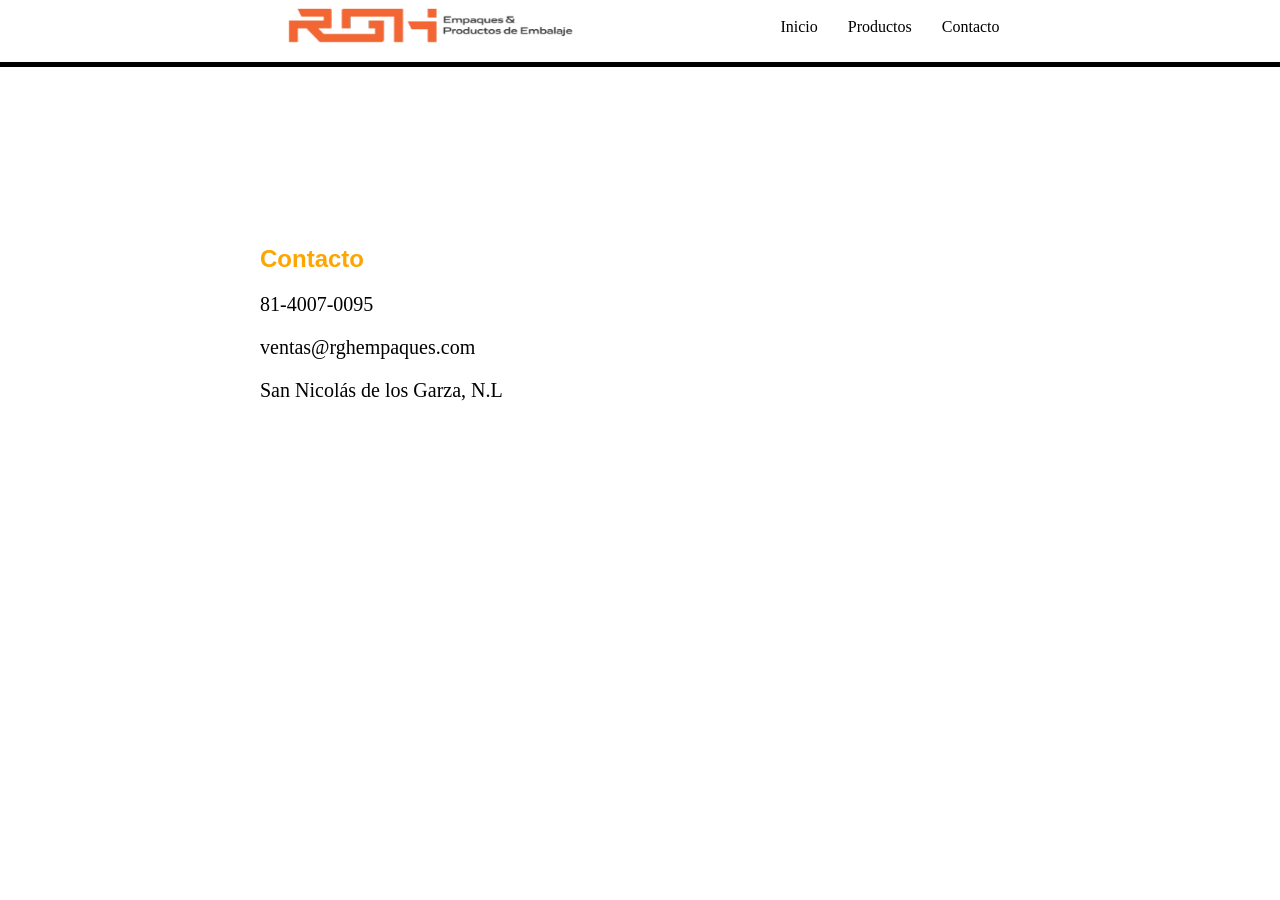
==== contacto.html @ f0e0a8bc "mas archvos html(contacto, productos)" ====
<!DOCTYPE html>
<html lang="en">
<head>
    <meta charset="UTF-8">
    <meta name="viewport" content="width=device-width, initial-scale=1.0">
    <title>Contacto</title>
    <link rel="stylesheet" href="style.css">
</head>
<body>

    <header>
        <div class="contenedorheader">
            <div class="logo">
                <img src="img/RGHempaques logo 2.png" alt="logo" width="300px" height="50px">
            </div>
            <nav>
                <a href="index.html" class="encabezado">Inicio</a>
                <a href="productos.html" class="encabezado">Productos</a>
                <a href="contacto.html" class="encabezado">Contacto</a>
            </nav>
        </div>
       <hr color="black" style="height: 3px;">
    </header>
    
    <div class="contacto">
        
        <div class="contactanos">
            <div class="numero">
                <h2>Contacto</h2>
                <p>81-4007-0095</p>
                <p>ventas@rghempaques.com</p>
                <p>San Nicolás de los Garza, N.L</p>
            </div>
        </div>
    </div>

</body>
</html>
---- style.css ----
body{margin: 0; overflow-x: hidden;}
/* sticky sirve para mantener un objeto pegado mientras se desplaza la pantalla */
header{position: sticky; top: 0; z-index: 1000; background-color: white;}
.contenedorheader{display: flex; gap: 200px; align-items: center; justify-content: center; margin-bottom:0px;}
nav{display: flex; gap: 30px; transition: 0.5s ease;}
.encabezado{transition: 0.5s ease; text-decoration: none; color: black;}
.encabezado:hover{transform: scale(1.1); color: orange;}
.imagen{display: flex; justify-content: center; width: 100%;}
.quienessomos{width: 800px; height: 300px; border-radius: 20px; background-color: rgba(192, 190, 187, 0.575); margin: 0 auto; margin-top: 10px;
    display: flex; flex-direction: column; text-align: center; padding: 10px; margin-bottom: 15px;}
.quienessomos p{margin-top: 0 auto;font-size: 20px;}
h2{font-family:'Franklin Gothic Medium', 'Arial Narrow', Arial, sans-serif;}
.productos{width: 1000px; height: auto; margin: 0 auto; margin-top: 20px; border-radius: 20px; margin-bottom: 200px;}
input{display: none;} 
/* display:none sirve para ocultar */
.contenido{display: none; padding: 10px; background:  rgba(192, 190, 187, 0.575); border-radius: 10px;}
/* checked es para condicionar a que se haga solamente cuando esta marcado el input:Radio
el ~ es para usar un elemento del mismo nivel jeraquico o inferior, basicamente para seleccionar de manera especifica una clase o id 
display:block para que ocupe el espacio completo necesario*/
#tab-cajas:checked ~ .contenidoproductos .cajas{display: inline-block;}
#tab-peliculas:checked ~ .contenidoproductos .peliculas{display: inline-block;}
#tab-cintas:checked ~ .contenidoproductos .cintas{display: inline-block;}
#tab-fleje:checked ~ .contenidoproductos .fleje{display: inline-block;}
#tab-foam:checked ~ .contenidoproductos .foam{display: inline-block;}
#tab-herramienta:checked ~ .contenidoproductos .herramienta{display: inline-block;}
#tab-otros:checked ~ .contenidoproductos .otros{display: block;}
.pestaña{display: inline-block; background-color: rgba(255, 166, 0, 0.596); cursor: pointer; border-radius: 5px; padding: 5px; transition: 0.5s ease;}
.pestaña:hover{transform: scale(1.05);}
#tab-cajas:checked ~ .pestaña label[for="tab-cajas"],#tab-peliculas:checked ~ .pestaña label[for="tab-peliculas"]{background-color: aqua;}
.rayafinal{width:100vw; height: 50px; background: rgba(255, 166, 0, 0.61);}
.contacto{background-image: linear-gradient(rgba(0, 0, 0, 0.377)), url(img/almacen\ 4.jpg); background-repeat: no-repeat; background-size: cover; width: 100vw; height: 700px;
        display: flex; }
.contactanos{width: 800px; height: 400px; background: rgba(255, 255, 255, 0.863); margin: 0 auto; margin-top: 150px; border-radius: 20px; 
    display: flex; gap: 130px;}
.contactanos h2{margin-left: 20px; color: orange;}
.contactanos p{font-size: 20px; margin-left: 20px;}
.productos img{width: 250px; height: 250px;}
.imgprod{display: flex; align-items: center; flex-direction: column;}
.imagenesclase{display: flex; flex-wrap: wrap; justify-content: center; gap: 10px;}
.imagenesclase img{transition: 0.5s ease; border-radius: 5px;}
.imagenesclase img:hover{transform: scale(1.04);}
@media(max-width: 768px){
    .contenedorheader {
    flex-direction: column;
    gap: 15px;
    padding: 10px 0;
  }

  nav {
    flex-wrap: wrap;
    justify-content: center;
    gap: 15px;
  }

  /* 2. Sección "Quiénes somos" adaptada al ancho del celular */
  .quienessomos {
    width: 90%;
    height: auto;
    padding: 20px;
    box-sizing: border-box;
  }

  /* 3. Sección de productos y pestañas */
  .productos {
    width: 95%;
    margin-bottom: 50px;
  }

  .pestaña {
    margin-bottom: 5px; /* Separa los botones si bajan de línea */
  }

  .productos img {
    width: 140px;  /* Imágenes un poco más pequeñas para que quepan dos por fila */
    height: 140px;
  }

  /* 4. Sección de contacto */
  .contacto {
    height: auto;
    padding: 40px 0;
  }

  .contactanos {
    width: 90%;
    height: auto;
    flex-direction: column;
    gap: 20px;
    margin-top: 20px;
    padding: 20px;
    box-sizing: border-box;
  }

  .contactanos h2, 
  .contactanos p {
    margin-left: 0;
    text-align: center;
  }
}
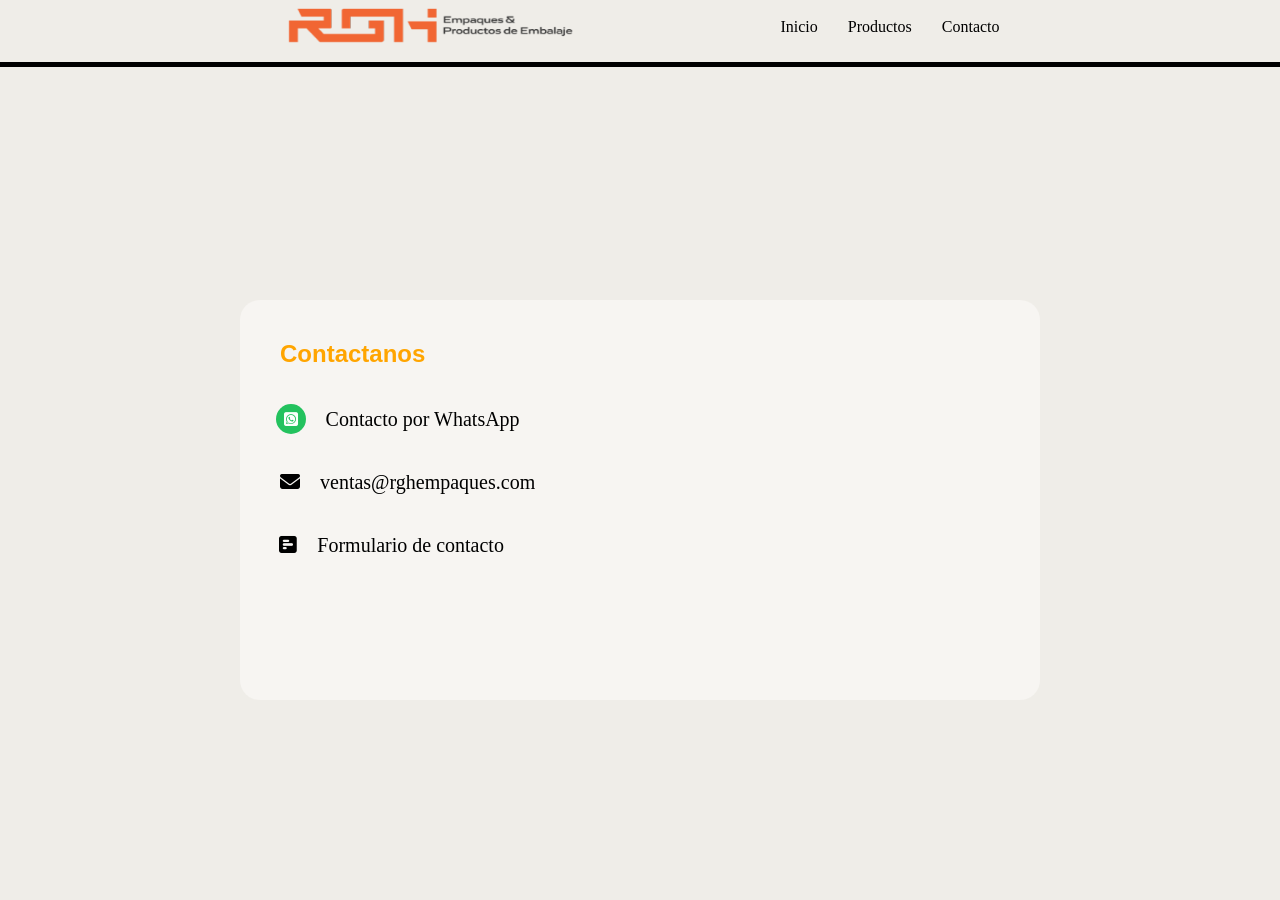
==== commit 4e3d8461: "Commit final" ====
--- a/contacto.html
+++ b/contacto.html
@@ -5,7 +5,14 @@
     <meta name="viewport" content="width=device-width, initial-scale=1.0">
     <title>Contacto</title>
     <link rel="stylesheet" href="style.css">
+    <link rel="stylesheet"
+      href="https://cdnjs.cloudflare.com/ajax/libs/font-awesome/6.7.2/css/all.min.css">
+
+    <style>
+        body{background-image: linear-gradient(rgba(0, 0, 0, 0.452)), url(img/almacen\ 4.jpg);}
+    </style>
 </head>
+
 <body>
 
     <header>
@@ -26,12 +33,39 @@
         
         <div class="contactanos">
             <div class="numero">
-                <h2>Contacto</h2>
-                <p>81-4007-0095</p>
-                <p>ventas@rghempaques.com</p>
-                <p>San Nicolás de los Garza, N.L</p>
-            </div>
+                <h2>Contactanos</h2>
+
+                    <div class="whatsapp-contacto">
+                        <a class="whatsapp" href="https://wa.me/528140070095" target="_blank" rel="noopener noreferrer">
+                        <i class="fa-brands fa-square-whatsapp" aria-hidden="true"></i>
+                        </a>
+                        <p>Contacto por WhatsApp</p>
+                    </div>
+
+                    <div class="email">
+                        <a class="emailicono" href="mailto:ventas@rghempaques.com">
+                        <i class="fa-solid fa-envelope" aria-hidden="true"></i>
+                        <p>ventas@rghempaques.com</p>
+                        </a>
+                    </div>
+
+                    <div class="formulario">
+                        <a class="foricono" href="formulario.html">
+                            <i class="fa-solid fa-square-poll-horizontal"></i>
+                            <p>Formulario de contacto</p>
+                        </a>
+                    </div>
+
+                </div>
+
+            <div class="mapa">
+            <iframe src="https://www.google.com/maps/embed?pb=!1m18!1m12!1m3!1d317.5388037767099!2d-100.1830301877655!3d25.785704981664523!2m3!1f0!2f0!3f0!3m2!1i1024!2i768!4f13.1!3m3!1m2!1s0x8662ec0f6cf2727b%3A0x8c8a0ed9f5ce06c4!2sGaleana%20204B%2C%20Cabecera%20Municipal%20(Apodaca)%2C%20Apodaca%20Centro%2C%2066600%20Cdad.%20Apodaca%2C%20N.L.!5e0!3m2!1ses!2smx!4v1795567985160!5m2!1ses!2smx" 
+            width="350px" height="350px" style="border:0;" allowfullscreen="" loading="lazy" referrerpolicy="strict-origin-when-cross-origin"></iframe>
+         </div>
+
         </div>
+
+         
     </div>
 
 </body>
--- a/style.css
+++ b/style.css
@@ -1,19 +1,20 @@
-body{margin: 0; overflow-x: hidden;}
+body{margin: 0; overflow-x: hidden; background-color:#efede8;}
 /* sticky sirve para mantener un objeto pegado mientras se desplaza la pantalla */
-header{position: sticky; top: 0; z-index: 1000; background-color: white;}
+header{position: sticky; top: 0; z-index: 1000; background-color: #efede8;}
 .contenedorheader{display: flex; gap: 200px; align-items: center; justify-content: center; margin-bottom:0px;}
 nav{display: flex; gap: 30px; transition: 0.5s ease;}
 .encabezado{transition: 0.5s ease; text-decoration: none; color: black;}
 .encabezado:hover{transform: scale(1.1); color: orange;}
 .imagen{display: flex; justify-content: center; width: 100%;}
-.quienessomos{width: 800px; height: 300px; border-radius: 20px; background-color: rgba(192, 190, 187, 0.575); margin: 0 auto; margin-top: 10px;
+.imagen img{height: auto;}
+.quienessomos{width: 800px; height: 300px; border-radius: 20px; background-color:#f7f5f2; margin: 0 auto; margin-top: 10px;
     display: flex; flex-direction: column; text-align: center; padding: 10px; margin-bottom: 15px;}
 .quienessomos p{margin-top: 0 auto;font-size: 20px;}
 h2{font-family:'Franklin Gothic Medium', 'Arial Narrow', Arial, sans-serif;}
 .productos{width: 1000px; height: auto; margin: 0 auto; margin-top: 20px; border-radius: 20px; margin-bottom: 200px;}
-input{display: none;} 
+.productos input{display: none;} 
 /* display:none sirve para ocultar */
-.contenido{display: none; padding: 10px; background:  rgba(192, 190, 187, 0.575); border-radius: 10px;}
+.contenido{display: none; padding: 10px; background:  #f7f5f2; border-radius: 10px;}
 /* checked es para condicionar a que se haga solamente cuando esta marcado el input:Radio
 el ~ es para usar un elemento del mismo nivel jeraquico o inferior, basicamente para seleccionar de manera especifica una clase o id 
 display:block para que ocupe el espacio completo necesario*/
@@ -24,14 +25,14 @@
 #tab-foam:checked ~ .contenidoproductos .foam{display: inline-block;}
 #tab-herramienta:checked ~ .contenidoproductos .herramienta{display: inline-block;}
 #tab-otros:checked ~ .contenidoproductos .otros{display: block;}
-.pestaña{display: inline-block; background-color: rgba(255, 166, 0, 0.596); cursor: pointer; border-radius: 5px; padding: 5px; transition: 0.5s ease;}
-.pestaña:hover{transform: scale(1.05);}
+.pestaña{display: inline-block; background-color:  #e86f13; cursor: pointer; border-radius: 5px; padding: 5px; 
+  transition: 0.3s ease; color:white;}
+.pestaña:hover{transform: scale(1.05); background-color:  #e86f13cc;}
 #tab-cajas:checked ~ .pestaña label[for="tab-cajas"],#tab-peliculas:checked ~ .pestaña label[for="tab-peliculas"]{background-color: aqua;}
-.rayafinal{width:100vw; height: 50px; background: rgba(255, 166, 0, 0.61);}
-.contacto{background-image: linear-gradient(rgba(0, 0, 0, 0.377)), url(img/almacen\ 4.jpg); background-repeat: no-repeat; background-size: cover; width: 100vw; height: 700px;
-        display: flex; }
-.contactanos{width: 800px; height: 400px; background: rgba(255, 255, 255, 0.863); margin: 0 auto; margin-top: 150px; border-radius: 20px; 
-    display: flex; gap: 130px;}
+.contacto{ width: 100vw; height: 700px; display: flex; gap:50px; justify-content: center; align-items: center; 
+ }
+.contactanos{width: 800px; height: 400px; background:#f7f5f2; margin: 0 auto; margin-top: 150px; border-radius: 20px; 
+    display: flex; gap: 130px; box-sizing: border-box; padding:20px;}
 .contactanos h2{margin-left: 20px; color: orange;}
 .contactanos p{font-size: 20px; margin-left: 20px;}
 .productos img{width: 250px; height: 250px;}
@@ -39,11 +40,74 @@
 .imagenesclase{display: flex; flex-wrap: wrap; justify-content: center; gap: 10px;}
 .imagenesclase img{transition: 0.5s ease; border-radius: 5px;}
 .imagenesclase img:hover{transform: scale(1.04);}
+.whatsapp {
+   width: 30px; height: 30px; display: grid; place-items: center; 
+    border-radius: 50%; background-color: #23c25e; color: rgb(251, 255, 252); text-decoration: none; z-index: 10;}
+.whatsapp-contacto{
+    display: flex; flex-direction: row; align-items: center; justify-content: center;
+}
+.email a , .formulario a{
+    display: flex; align-items: center; color: inherit; text-decoration: none; font-size: 20px; justify-content: center;}
+.emailicono{ display: grid; place-items: center; margin-left:20px;}
+.portada {
+    width: min(1180px, calc(100% - 40px));margin: 35px auto; padding: 40px; display: grid;
+grid-template-columns: 1fr 1.1fr; align-items: center; gap: 40px; box-sizing: border-box; background: #f7f5f2; 
+border-radius: 20px;}
+.foricono{display: grid; place-items: center; margin-right: 12px;}
+
+.portada-etiqueta { color: #e86f13; font-weight: bold; text-transform: uppercase; letter-spacing: 1px;}
+.portada h1 { margin: 12px 0; font-size: clamp(32px, 4vw, 48px); line-height: 1.1;}
+.portada-contenido > p:not(.portada-etiqueta) { font-size: 18px; line-height: 1.5;}
+.portada-imagen img { display: block; width: 100%; height: 380px; object-fit: cover; border-radius: 14px;}
+.portada-botones { display: flex; flex-wrap: wrap; gap: 12px; margin-top: 24px;}
+.boton {padding: 12px 18px; border-radius: 7px; text-decoration: none; font-weight: bold;}
+.boton-principal { color: white; background: #e86f13; transition:0.3s ease; }
+.boton-secundario {color: #333; border: 1px solid #333; transition:0.3s ease;}
+.boton-principal:hover { background: #e86f13cc; transform: scale(1.05);}
+.boton-secundario:hover { background: #333; color: white; transform: scale(1.05);}
+.raya-contacto{width:min(1180px,calc(100% - 40px));margin:35px auto 50px;padding:30px 40px;display:flex;align-items:center;justify-content:space-between;gap:24px;box-sizing:border-box;background:#e86f13;color:white;border-radius:16px;}
+.raya-contacto h2{margin:0 0 8px;color:white;}
+.raya-contacto p{margin:0;font-size:17px;}
+.raya-boton{flex-shrink:0;padding:12px 20px;border-radius:7px;background:white;color:#333;text-decoration:none;font-weight:bold;}
+.formulario-container{width:100%;max-width:800px;margin:0 auto;padding:20px;background:#f7f5f2;border-radius:10px;box-sizing:border-box;
+                      flex-direction:row; display:flex; gap:10px; justify-content:center; align-items:center; position:relative;}
+.formulario-container label{font-weight: bold;}
+.formulario-container input{margin-bottom:10px; width:400px; border:none; border-bottom:2px solid black; background:#f7f5f2; outline:none;}
+.formulario-header{display:flex; flex-direction:column; align-items:center; margin-bottom:20px;}
+.formulario-body{min-height:100vh;display:flex;flex-direction:column;}
+.formulario-body .formulario-container{margin:auto;}
+.formulario-body header hr{margin:0;border:0;height:3px;background:#000;}
+  .contacto{width:100%;box-sizing:border-box;}
+/* .mapa{width:100%;} */
+.mapa iframe{display:block;width:100%;height:280px;}
+.formulario-container button{margin-top:12px;padding:11px 24px;border:0;border-radius:7px;background:#e86f13;color:white;font-size:16px;font-weight:bold;cursor:pointer;transition:0.3s ease;}
+.formulario-container button:hover{background: #e86f13cc;transform:scale(1.05);}
+.formulario-container button:focus-visible{outline:3px solid #333;outline-offset:3px;}
+@media(max-width:600px){
+    .raya-contacto{flex-direction:column;align-items:flex-start;padding:24px;}
+}
+
+@media (max-width: 768px) {
+    .hero {
+        grid-template-columns: 1fr;
+        padding: 24px;
+        gap: 24px;
+    }
+
+    .hero-imagen img {
+        height: 250px;
+    }
+}
+
 @media(max-width: 768px){
     .contenedorheader {
     flex-direction: column;
     gap: 15px;
     padding: 10px 0;
+  }
+
+  .imagen{
+    display:none
   }
 
   nav {
@@ -67,8 +131,11 @@
   }
 
   .pestaña {
+    display: grid;
     margin-bottom: 5px; /* Separa los botones si bajan de línea */
+    grid-template-columns: repeat(2, minmax(0, 1fr));
   }
+
 
   .productos img {
     width: 140px;  /* Imágenes un poco más pequeñas para que quepan dos por fila */
@@ -96,4 +163,23 @@
     margin-left: 0;
     text-align: center;
   }
+}
+@media (max-width: 768px) {
+    .portada {
+        grid-template-columns: 1fr;
+        padding: 24px;
+        gap: 24px;
+    }
+
+    .portada-imagen img {
+        height: 250px;
+    }
+}
+@media(max-width:768px){
+    .formulario-body .formulario-container{width:calc(100% - 32px);max-width:480px;margin:24px auto;padding:18px;flex-direction:column;align-items:stretch;gap:12px;}
+    .formulario-header{align-items:flex-start;margin-bottom:0;}
+    .formulario-header h2{margin:0 0 10px;}
+    .formulario-header p{margin:0;line-height:1.4;}
+    .formulario-container form{width:100%;}
+    .formulario-container input{width:100%;max-width:100%;box-sizing:border-box;}
 }
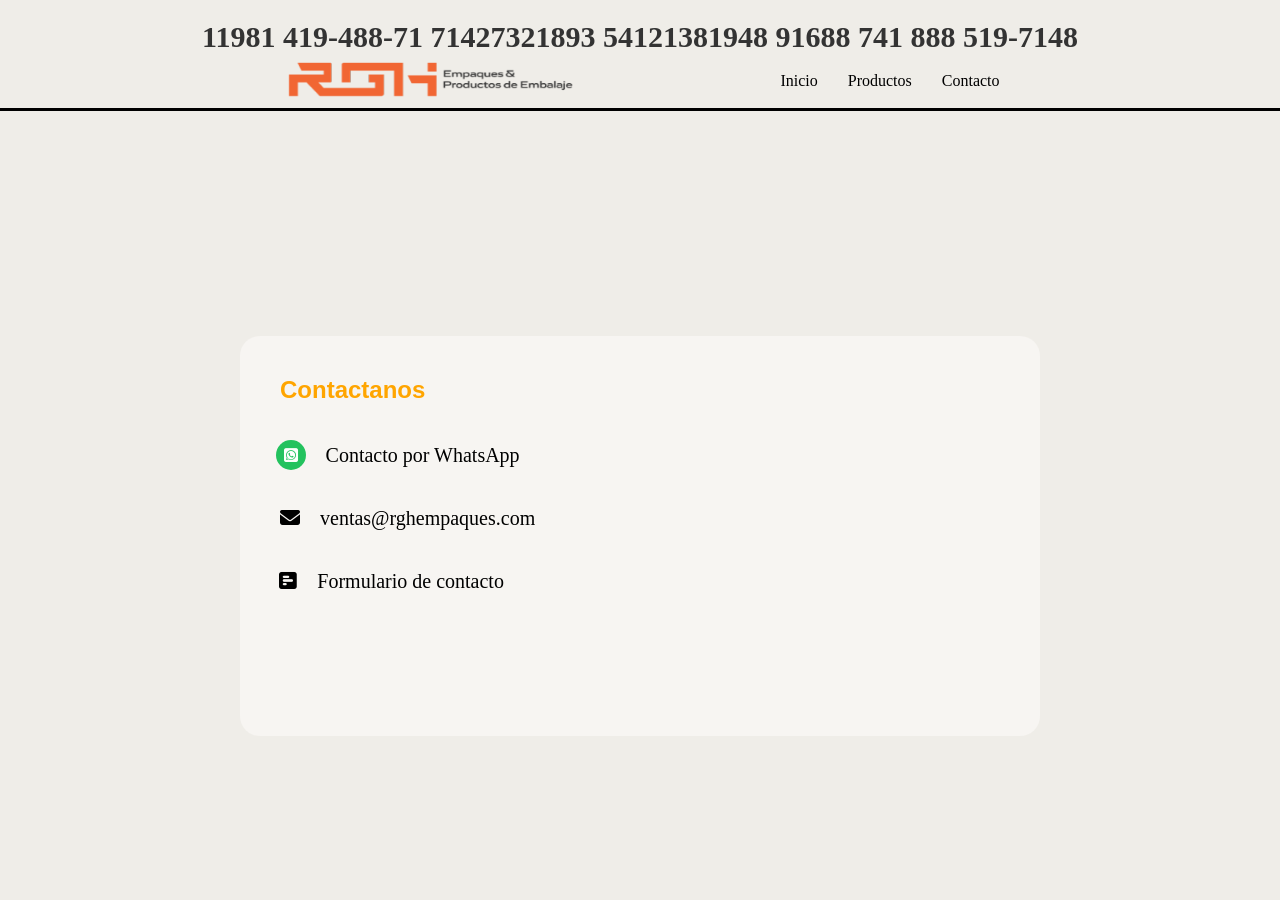
==== commit 16989482: "." ====
--- a/contacto.html
+++ b/contacto.html
@@ -9,13 +9,17 @@
       href="https://cdnjs.cloudflare.com/ajax/libs/font-awesome/6.7.2/css/all.min.css">
 
     <style>
-        body{background-image: linear-gradient(rgba(0, 0, 0, 0.452)), url(img/almacen\ 4.jpg);}
+        body{
+            background-image: linear-gradient(rgba(0, 0, 0, 0.452)), url(img/almacen\ 4.jpg);}
+        
+        
     </style>
 </head>
 
-<body>
+<body class="formulario-body">
 
     <header>
+        <div class="grabovoi">11981        419-488-71        71427321893         54121381948         91688      741         888         519-7148</div>
         <div class="contenedorheader">
             <div class="logo">
                 <img src="img/RGHempaques logo 2.png" alt="logo" width="300px" height="50px">
--- a/style.css
+++ b/style.css
@@ -83,8 +83,16 @@
 .formulario-container button{margin-top:12px;padding:11px 24px;border:0;border-radius:7px;background:#e86f13;color:white;font-size:16px;font-weight:bold;cursor:pointer;transition:0.3s ease;}
 .formulario-container button:hover{background: #e86f13cc;transform:scale(1.05);}
 .formulario-container button:focus-visible{outline:3px solid #333;outline-offset:3px;}
-@media(max-width:600px){
+.pie-pagina{width:100%;margin-top:30px;padding:30px;display:flex;align-items:center;justify-content:space-between;gap:24px;box-sizing:border-box;background:#e86f13;color:white;border-radius:16px;}
+.pie-pagina div{display:flex;flex-direction:column;}
+.pie-boton{padding:12px;border-radius:7px;background:white;color:#333;text-decoration:none;font-weight:bold;}
+.grabovoi{display:flex; flex-direction:column; font-size:30px;color:#333;text-align:center;margin-top:20px; font-weight: bold; position:sticky; top:0; z-index:1000;}
+
+@media(max-width:768px){
     .raya-contacto{flex-direction:column;align-items:flex-start;padding:24px;}
+
+    .pie-pagina{flex-direction:column;align-items:flex-start;padding:24px;}
+    .grabovoi{flex-direction:row;justify-content:center;gap:12px;margin-top:20px; font-size:15px;}
 }
 
 @media (max-width: 768px) {
